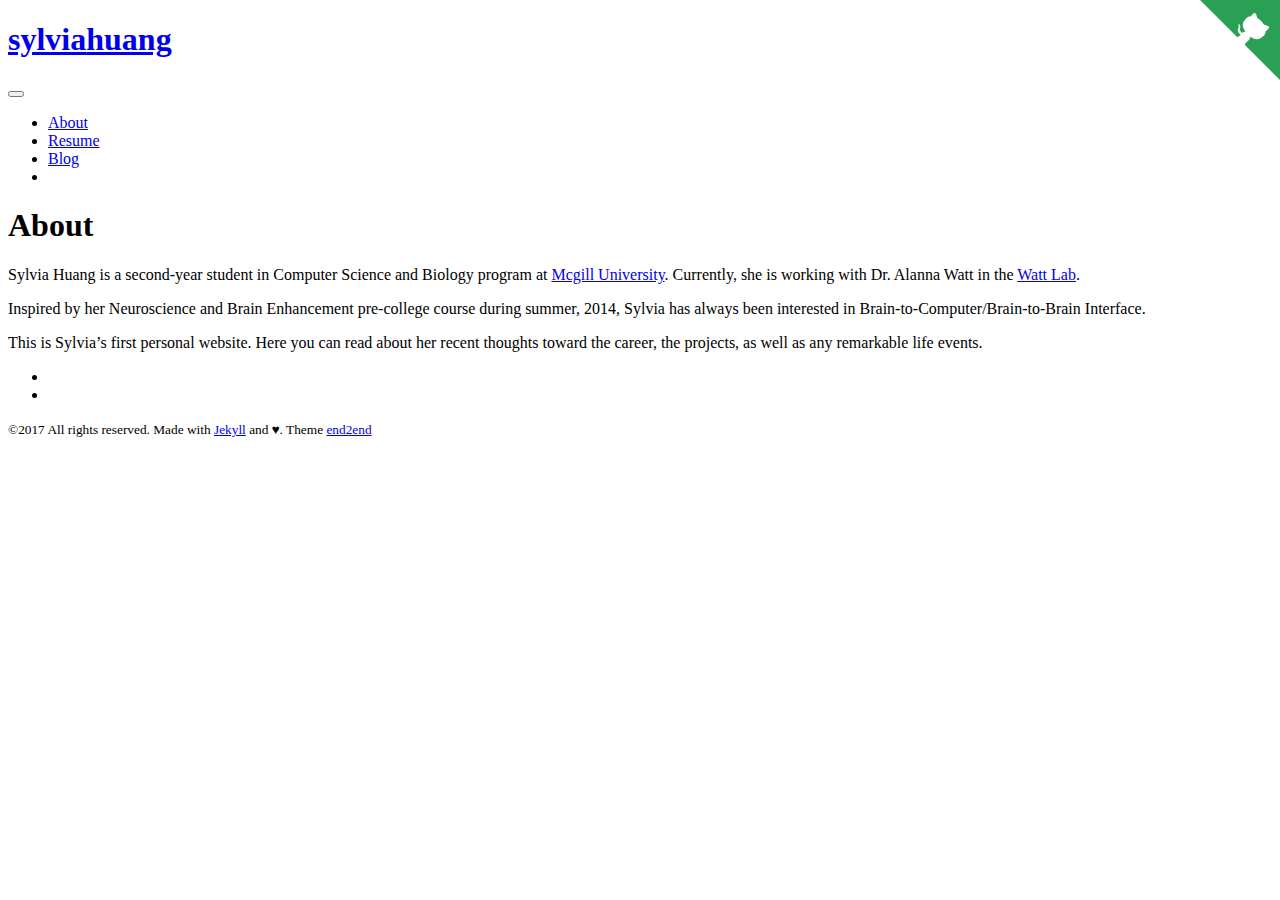
==== about/index.html @ 9a21bc24 "Site updated at 2017-01-23 20:07:43 UTC" ====
<!DOCTYPE html>
<html>
    <head>
    <meta charset="utf-8">
    <meta http-equiv="X-UA-Compatible" content="IE=edge">
    <meta name="viewport" content="width=device-width, initial-scale=1">

    <title>About</title>
    <meta name="description" content="Personal website of Sylvia">

    <link rel="stylesheet" href="/sylhuang.github.io/css/main.css">
    <link rel="canonical" href="http://sylhuang.github.io/sylhuang.github.io/about/">
    <link rel="alternate" type="application/rss+xml" title="Sylvia Huang" href="http://sylhuang.github.io/sylhuang.github.io/feed.xml" />
  </head>

  <body>
    <script>
  (function(i,s,o,g,r,a,m){i['GoogleAnalyticsObject']=r;i[r]=i[r]||function(){
  (i[r].q=i[r].q||[]).push(arguments)},i[r].l=1*new Date();a=s.createElement(o),
  m=s.getElementsByTagName(o)[0];a.async=1;a.src=g;m.parentNode.insertBefore(a,m)
  })(window,document,'script','//www.google-analytics.com/analytics.js','ga');

  ga('create', '', 'auto');
  ga('send', 'pageview');
</script>

    <main>
      <header class="site-header">
  <div class="container">
    <h1><a href="/sylhuang.github.io/">sylvia<span>huang</span></a></h1>

    <button type="button" class="sliding-panel-button">
      <span></span>
      <span></span>
      <span></span>
    </button>

    <nav class="navbar sliding-panel-content">
      <ul>
        
          <li><a href="/sylhuang.github.io/about" title="About">About</a></li>
        
          <li><a href="/sylhuang.github.io/resume" title="Resume">Resume</a></li>
        
          <li><a href="/sylhuang.github.io/blog" title="Blog">Blog</a></li>
        
        <li><a href="/sylhuang.github.io/feed.xml" target="_blank"><i class="icon icon-feed"></i></a></li>
      </ul>
    </nav>
  </div>
</header>

<div class="sliding-panel-fade-screen"></div>


      <div class="container">
        <article role="article" class="page card">

  <header class="post-header">
    <h1 class="post-title">About</h1>
  </header>

  <div class="post-content">
    <p>Sylvia Huang is a second-year student in Computer Science and Biology program at <a href="http://www.mcgill.ca/">Mcgill University</a>. Currently, she is working with Dr. Alanna Watt in the <a href="http://biology.mcgill.ca/faculty/watt/">Watt Lab</a>.</p>

<p>Inspired by her Neuroscience and Brain Enhancement pre-college course during summer, 2014, Sylvia has always been interested in Brain-to-Computer/Brain-to-Brain Interface.</p>

<p>This is Sylvia’s first personal website. Here you can read about her recent thoughts toward the career, the projects, as well as any remarkable life events.</p>


  </div>

</article>

      </div>

      <footer class="site-footer">
  <div class="container">
    <ul class="social">
  <li><a href="http://github.com/sylhuang" target="_blank"><i class="icon icon-github"></i></a></li>
  <!--<li><a href="" target="_blank"><i class="icon icon-twitter"></i></a></li> -->
  <li><a href="http://facebook.com/qianyu.huang.10" target="_blank"><i class="icon icon-facebook"></i></a></li>
  <!--
  <li><a href="" target="_blank"><i class="icon icon-linkedin"></i></a></li>
  -->
</ul>
    <p class="txt-medium-gray">
      <small>&copy;2017 All rights reserved. Made with <a href="http://jekyllrb.com/" target="_blank">Jekyll</a> and ♥. Theme <a href="https://github.com/nandomoreirame/end2end" target="_blank"> end2end</a></small>
    </p>
  </div>
</footer>


      <a href="http://github.com/sylhuang/sylhuang.github.io" target="_blank" class="github-corner"><svg width="80" height="80" viewBox="0 0 250 250" style="fill:#29a053; color:#fff; position: absolute; top: 0; border: 0; right: 0;"><path d="M0,0 L115,115 L130,115 L142,142 L250,250 L250,0 Z"></path><path d="M128.3,109.0 C113.8,99.7 119.0,89.6 119.0,89.6 C122.0,82.7 120.5,78.6 120.5,78.6 C119.2,72.0 123.4,76.3 123.4,76.3 C127.3,80.9 125.5,87.3 125.5,87.3 C122.9,97.6 130.6,101.9 134.4,103.2" fill="currentColor" style="transform-origin: 130px 106px;" class="octo-arm"></path><path d="M115.0,115.0 C114.9,115.1 118.7,116.5 119.8,115.4 L133.7,101.6 C136.9,99.2 139.9,98.4 142.2,98.6 C133.8,88.0 127.5,74.4 143.8,58.0 C148.5,53.4 154.0,51.2 159.7,51.0 C160.3,49.4 163.2,43.6 171.4,40.1 C171.4,40.1 176.1,42.5 178.8,56.2 C183.1,58.6 187.2,61.8 190.9,65.4 C194.5,69.0 197.7,73.2 200.1,77.6 C213.8,80.2 216.3,84.9 216.3,84.9 C212.7,93.1 206.9,96.0 205.4,96.6 C205.1,102.4 203.0,107.8 198.3,112.5 C181.9,128.9 168.3,122.5 157.7,114.1 C157.9,116.9 156.7,120.9 152.7,124.9 L141.0,136.5 C139.8,137.7 141.6,141.9 141.8,141.8 Z" fill="currentColor" class="octo-body"></path></svg></a>

      <script src="//code.jquery.com/jquery-1.11.3.min.js"></script>
      <script>
      $(document).ready(function() {
        $('.sliding-panel-button,.sliding-panel-fade-screen,.sliding-panel-close').on('click touchstart',function (e) {
          $('.sliding-panel-content,.sliding-panel-fade-screen').toggleClass('is-visible');
          e.preventDefault();
        });
      });
      </script>
    </main>
  </body>
</html>
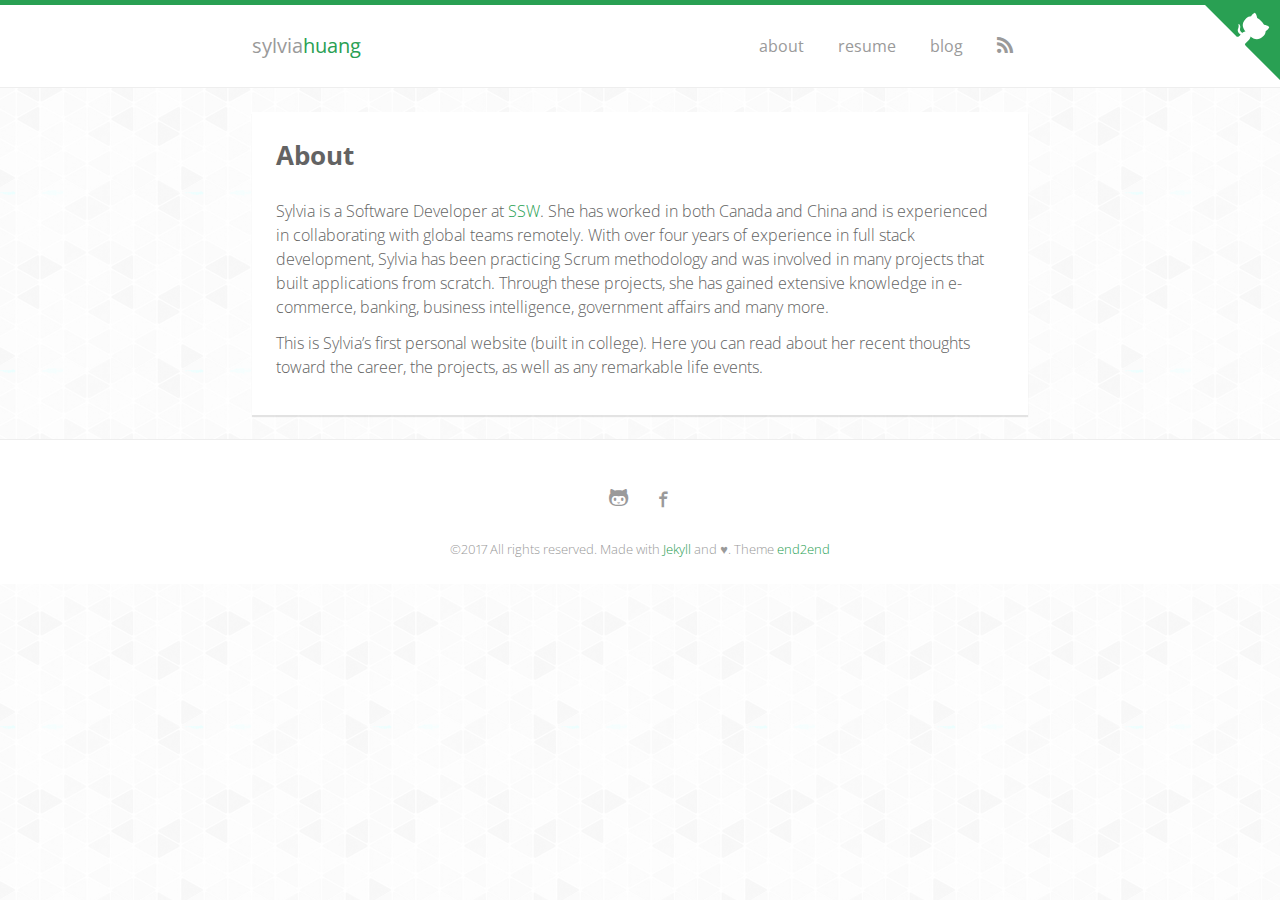
==== commit 089db5cb: "update link" ====
--- a/about/index.html
+++ b/about/index.html
@@ -8,9 +8,9 @@
     <title>About</title>
     <meta name="description" content="Personal website of Sylvia">
 
-    <link rel="stylesheet" href="/sylhuang.github.io/css/main.css">
-    <link rel="canonical" href="http://sylhuang.github.io/sylhuang.github.io/about/">
-    <link rel="alternate" type="application/rss+xml" title="Sylvia Huang" href="http://sylhuang.github.io/sylhuang.github.io/feed.xml" />
+    <link rel="stylesheet" href="/css/main.css">
+    <link rel="canonical" href="http://sylhuang.github.io/about/">
+    <link rel="alternate" type="application/rss+xml" title="Sylvia Huang" href="http://sylhuang.github.io/feed.xml" />
   </head>
 
   <body>
@@ -27,7 +27,7 @@
     <main>
       <header class="site-header">
   <div class="container">
-    <h1><a href="/sylhuang.github.io/">sylvia<span>huang</span></a></h1>
+    <h1><a href="/">sylvia<span>huang</span></a></h1>
 
     <button type="button" class="sliding-panel-button">
       <span></span>
@@ -38,13 +38,13 @@
     <nav class="navbar sliding-panel-content">
       <ul>
         
-          <li><a href="/sylhuang.github.io/about" title="About">About</a></li>
+          <li><a href="/about" title="About">About</a></li>
         
-          <li><a href="/sylhuang.github.io/resume" title="Resume">Resume</a></li>
+          <li><a href="/resume" title="Resume">Resume</a></li>
         
-          <li><a href="/sylhuang.github.io/blog" title="Blog">Blog</a></li>
+          <li><a href="/blog" title="Blog">Blog</a></li>
         
-        <li><a href="/sylhuang.github.io/feed.xml" target="_blank"><i class="icon icon-feed"></i></a></li>
+        <li><a href="/feed.xml" target="_blank"><i class="icon icon-feed"></i></a></li>
       </ul>
     </nav>
   </div>
@@ -61,11 +61,9 @@
   </header>
 
   <div class="post-content">
-    <p>Sylvia Huang is a second-year student in Computer Science and Biology program at <a href="http://www.mcgill.ca/">Mcgill University</a>. Currently, she is working with Dr. Alanna Watt in the <a href="http://biology.mcgill.ca/faculty/watt/">Watt Lab</a>.</p>
+    <p>Sylvia is a Software Developer at <a href="https://ssw.com.au/">SSW</a>. She has worked in both Canada and China and is experienced in collaborating with global teams remotely. With over four years of experience in full stack development, Sylvia has been practicing Scrum methodology and was involved in many projects that built applications from scratch. Through these projects, she has gained extensive knowledge in e-commerce, banking, business intelligence, government affairs and many more.</p>
 
-<p>Inspired by her Neuroscience and Brain Enhancement pre-college course during summer, 2014, Sylvia has always been interested in Brain-to-Computer/Brain-to-Brain Interface.</p>
-
-<p>This is Sylvia’s first personal website. Here you can read about her recent thoughts toward the career, the projects, as well as any remarkable life events.</p>
+<p>This is Sylvia’s first personal website (built in college). Here you can read about her recent thoughts toward the career, the projects, as well as any remarkable life events.</p>
 
 
   </div>
@@ -91,7 +89,7 @@
 </footer>
 
 
-      <a href="http://github.com/sylhuang/sylhuang.github.io" target="_blank" class="github-corner"><svg width="80" height="80" viewBox="0 0 250 250" style="fill:#29a053; color:#fff; position: absolute; top: 0; border: 0; right: 0;"><path d="M0,0 L115,115 L130,115 L142,142 L250,250 L250,0 Z"></path><path d="M128.3,109.0 C113.8,99.7 119.0,89.6 119.0,89.6 C122.0,82.7 120.5,78.6 120.5,78.6 C119.2,72.0 123.4,76.3 123.4,76.3 C127.3,80.9 125.5,87.3 125.5,87.3 C122.9,97.6 130.6,101.9 134.4,103.2" fill="currentColor" style="transform-origin: 130px 106px;" class="octo-arm"></path><path d="M115.0,115.0 C114.9,115.1 118.7,116.5 119.8,115.4 L133.7,101.6 C136.9,99.2 139.9,98.4 142.2,98.6 C133.8,88.0 127.5,74.4 143.8,58.0 C148.5,53.4 154.0,51.2 159.7,51.0 C160.3,49.4 163.2,43.6 171.4,40.1 C171.4,40.1 176.1,42.5 178.8,56.2 C183.1,58.6 187.2,61.8 190.9,65.4 C194.5,69.0 197.7,73.2 200.1,77.6 C213.8,80.2 216.3,84.9 216.3,84.9 C212.7,93.1 206.9,96.0 205.4,96.6 C205.1,102.4 203.0,107.8 198.3,112.5 C181.9,128.9 168.3,122.5 157.7,114.1 C157.9,116.9 156.7,120.9 152.7,124.9 L141.0,136.5 C139.8,137.7 141.6,141.9 141.8,141.8 Z" fill="currentColor" class="octo-body"></path></svg></a>
+      <a href="http://github.com/sylhuang" target="_blank" class="github-corner"><svg width="80" height="80" viewBox="0 0 250 250" style="fill:#29a053; color:#fff; position: absolute; top: 0; border: 0; right: 0;"><path d="M0,0 L115,115 L130,115 L142,142 L250,250 L250,0 Z"></path><path d="M128.3,109.0 C113.8,99.7 119.0,89.6 119.0,89.6 C122.0,82.7 120.5,78.6 120.5,78.6 C119.2,72.0 123.4,76.3 123.4,76.3 C127.3,80.9 125.5,87.3 125.5,87.3 C122.9,97.6 130.6,101.9 134.4,103.2" fill="currentColor" style="transform-origin: 130px 106px;" class="octo-arm"></path><path d="M115.0,115.0 C114.9,115.1 118.7,116.5 119.8,115.4 L133.7,101.6 C136.9,99.2 139.9,98.4 142.2,98.6 C133.8,88.0 127.5,74.4 143.8,58.0 C148.5,53.4 154.0,51.2 159.7,51.0 C160.3,49.4 163.2,43.6 171.4,40.1 C171.4,40.1 176.1,42.5 178.8,56.2 C183.1,58.6 187.2,61.8 190.9,65.4 C194.5,69.0 197.7,73.2 200.1,77.6 C213.8,80.2 216.3,84.9 216.3,84.9 C212.7,93.1 206.9,96.0 205.4,96.6 C205.1,102.4 203.0,107.8 198.3,112.5 C181.9,128.9 168.3,122.5 157.7,114.1 C157.9,116.9 156.7,120.9 152.7,124.9 L141.0,136.5 C139.8,137.7 141.6,141.9 141.8,141.8 Z" fill="currentColor" class="octo-body"></path></svg></a>
 
       <script src="//code.jquery.com/jquery-1.11.3.min.js"></script>
       <script>
--- a/css/main.css
+++ b/css/main.css
@@ -0,0 +1,5 @@
+/*!
+ * end2end - jekyll theme free
+ * https://github.com/nandomoreirame/end2end
+ * MIT License
+ */@import url("//fonts.googleapis.com/css?family=Open+Sans:400,300,700");html{box-sizing:border-box}*,*::after,*::before{box-sizing:inherit}html,body,div,span,applet,object,iframe,h1,h2,h3,h4,h5,h6,p,blockquote,pre,a,abbr,acronym,address,big,cite,code,del,dfn,em,img,ins,kbd,q,s,samp,small,strike,strong,sub,sup,tt,var,b,u,i,center,dl,dt,dd,ol,ul,li,fieldset,form,label,legend,table,caption,tbody,tfoot,thead,tr,th,td,article,aside,canvas,details,embed,figure,figcaption,footer,header,hgroup,menu,nav,output,ruby,section,summary,time,mark,audio,video{margin:0;padding:0;border:0;font-size:100%;font:inherit;vertical-align:baseline}article,aside,details,figcaption,figure,footer,header,hgroup,menu,nav,section{display:block}body{line-height:1}ol,ul{list-style:none}blockquote,q{quotes:none}blockquote:before,blockquote:after,q:before,q:after{content:'';content:none}table{border-collapse:collapse;border-spacing:0}.btn,.sliding-panel-button{appearance:none;background-color:#29a053;border:0;border-radius:3px;color:#fff;cursor:pointer;display:inline-block;font-family:"Open Sans","Helvetica Neue","Helvetica","Roboto","Arial",sans-serif;font-size:1em;-webkit-font-smoothing:antialiased;font-weight:600;line-height:1;padding:.75em 1.5em;text-decoration:none;transition:background-color .2s ease;user-select:none;vertical-align:middle;white-space:nowrap}.btn:hover,.sliding-panel-button:hover,.btn:focus,.sliding-panel-button:focus{background-color:#218042;color:#fff}.btn:disabled,.sliding-panel-button:disabled{cursor:not-allowed;opacity:0.5}.btn:disabled:hover,.sliding-panel-button:disabled:hover{background-color:#29a053}fieldset{background-color:#f7f7f7;border:1px solid #dedede;margin:0 0 .75em;padding:1.5em}input,label,select{display:block;font-family:"Open Sans","Helvetica Neue","Helvetica","Roboto","Arial",sans-serif;font-size:1em}label{font-weight:600;margin-bottom:.375em}label.required::after{content:"*"}label abbr{display:none}input[type="color"],input[type="date"],input[type="datetime"],input[type="datetime-local"],input[type="email"],input[type="month"],input[type="number"],input[type="password"],input[type="search"],input[type="tel"],input[type="text"],input[type="time"],input[type="url"],input[type="week"],input:not([type]),textarea,select[multiple=multiple]{background-color:#fff;border:1px solid #dedede;border-radius:3px;box-shadow:inset 0 1px 3px rgba(0,0,0,0.06);box-sizing:border-box;font-family:"Open Sans","Helvetica Neue","Helvetica","Roboto","Arial",sans-serif;font-size:1em;margin-bottom:.75em;padding:.5em;transition:border-color .2s ease;width:100%}input[type="color"]:hover,input[type="date"]:hover,input[type="datetime"]:hover,input[type="datetime-local"]:hover,input[type="email"]:hover,input[type="month"]:hover,input[type="number"]:hover,input[type="password"]:hover,input[type="search"]:hover,input[type="tel"]:hover,input[type="text"]:hover,input[type="time"]:hover,input[type="url"]:hover,input[type="week"]:hover,input:not([type]):hover,textarea:hover,select[multiple=multiple]:hover{border-color:#b2b2b2}input[type="color"]:focus,input[type="date"]:focus,input[type="datetime"]:focus,input[type="datetime-local"]:focus,input[type="email"]:focus,input[type="month"]:focus,input[type="number"]:focus,input[type="password"]:focus,input[type="search"]:focus,input[type="tel"]:focus,input[type="text"]:focus,input[type="time"]:focus,input[type="url"]:focus,input[type="week"]:focus,input:not([type]):focus,textarea:focus,select[multiple=multiple]:focus{border-color:#29a053;box-shadow:inset 0 1px 3px rgba(0,0,0,0.06),0 0 5px rgba(36,140,72,0.7);outline:none}input[type="color"]:disabled,input[type="date"]:disabled,input[type="datetime"]:disabled,input[type="datetime-local"]:disabled,input[type="email"]:disabled,input[type="month"]:disabled,input[type="number"]:disabled,input[type="password"]:disabled,input[type="search"]:disabled,input[type="tel"]:disabled,input[type="text"]:disabled,input[type="time"]:disabled,input[type="url"]:disabled,input[type="week"]:disabled,input:not([type]):disabled,textarea:disabled,select[multiple=multiple]:disabled{background-color:#f2f2f2;cursor:not-allowed}input[type="color"]:disabled:hover,input[type="date"]:disabled:hover,input[type="datetime"]:disabled:hover,input[type="datetime-local"]:disabled:hover,input[type="email"]:disabled:hover,input[type="month"]:disabled:hover,input[type="number"]:disabled:hover,input[type="password"]:disabled:hover,input[type="search"]:disabled:hover,input[type="tel"]:disabled:hover,input[type="text"]:disabled:hover,input[type="time"]:disabled:hover,input[type="url"]:disabled:hover,input[type="week"]:disabled:hover,input:not([type]):disabled:hover,textarea:disabled:hover,select[multiple=multiple]:disabled:hover{border:1px solid #dedede}textarea{resize:vertical}input[type="search"]{appearance:none}input[type="checkbox"],input[type="radio"]{display:inline;margin-right:.375em}input[type="checkbox"]+label,input[type="radio"]+label{display:inline-block}input[type="file"]{margin-bottom:.75em;width:100%}select{margin-bottom:1.5em;max-width:100%;width:auto}ul,ol{margin:0;padding:0;list-style-position:inside;padding-left:25px}dl{margin-bottom:.75em}dl dt{font-weight:bold;margin-top:.75em}dl dd{margin:0}table{border-collapse:collapse;font-feature-settings:"kern", "liga", "tnum";margin:.75em 0;table-layout:fixed;width:100%}th{border-bottom:1px solid #a7a7a7;font-weight:600;padding:.75em 0;text-align:left}td{border-bottom:1px solid #dedede;padding:.75em 0}tr,td,th{vertical-align:middle}body{color:#636363;font-family:"Open Sans","Helvetica Neue","Helvetica","Roboto","Arial",sans-serif;font-feature-settings:"kern", "liga", "pnum";font-size:1em;font-weight:400;line-height:1.5}h1,h2,h3,h4,h5,h6{font-family:"Open Sans","Helvetica Neue","Helvetica","Roboto","Arial",sans-serif;font-size:1em;line-height:1.2;font-weight:700;margin:0 0 .75em}h1{font-size:1.875rem}h2{font-size:1.625rem}h3{font-size:1.5rem}h4{font-size:1.25rem}h5,h6{font-size:1rem}p{margin:0 0 .75em;font-weight:300}em{font-style:italic}small{font-size:80%}a{color:#29a053;text-decoration:none;-webkit-transition:color .2s ease;-moz-transition:color .2s ease;transition:color .2s ease}a:active,a:focus,a:hover{color:#1f783e}hr{border-bottom:1px solid #dedede;border-left:0;border-right:0;border-top:0;margin:1.5em 0}img,picture{margin:0;max-width:100%}code{background:none;border-radius:0;border:none;font-family:"Courier New", monospace;font-size:0.9em;margin:0;padding:0 5px;background-color:#ededed}pre{-webkit-overflow-scrolling:touch;font-family:"Courier New", monospace;font-size:0.9em;margin:0}pre code{line-height:1.75em}.txt-primary{color:#29a053}.txt-white{color:#fff}.txt-black{color:#000}.txt-blue{color:#477dca}.txt-dark-gray{color:#232323}.txt-medium-gray{color:#9a9a9a}.txt-light-gray{color:#dedede}.txt-left{text-align:left}.txt-right{text-align:right}.txt-center{text-align:center}.txt-justify{text-align:justify}.word-wrap{overflow-wrap:break-word;word-wrap:break-word;word-break:break-all}.dot{border-radius:50%}blockquote{background:#f9f9f9;border-left:10px solid #ccc;margin:1.5em 10px;padding:0.5em 10px;quotes:"“" "”" "‘" "’"}blockquote:before{color:#ccc;content:open-quote;font-size:4em;line-height:0.1em;margin-right:0.25em;vertical-align:-0.4em}blockquote p{display:inline}.site-header::after,.social::after,.pagination::after,.highlight::after{clear:both;content:"";display:table}html,body{min-height:100%;height:100%}body{border-top:5px solid #29a053;background:#fff url("../images/bg-pattern.png")}.container{max-width:800px;margin-left:auto;margin-right:auto;padding-left:.75em;padding-right:.75em}.container::after{clear:both;content:"";display:table}.card,.post-list .post{background-color:#fff;box-shadow:0 2px 1px rgba(0,0,0,0.1);margin:0 0 1.5em;padding:1.5em .75em}@media screen and (min-width: 480px){.card,.post-list .post{padding:1.5em}}.site-header{background-color:#fff;padding:1.5em 0;margin-bottom:1.5em;border-bottom:1px solid rgba(222,222,222,0.5)}.site-header h1{margin:0;padding:5px 0;float:left;font-weight:400;font-size:1.25rem}.site-header h1 span{color:#29a053}.site-header h1,.site-header a{text-transform:lowercase}.site-header .navbar{float:right}.site-header a{color:#9a9a9a}.site-header a:hover,.site-header a:focus,.site-header a:active{color:#232323}@media screen and (max-width: 480px){.site-header .container{padding-left:1.5em;padding-right:1.5em}}.sliding-panel-button{float:right;padding:5px;margin:0 3.75em 0 0}.sliding-panel-button span{width:30px;display:block;height:3px;border-radius:2px;background:#fff;margin:3px 0}@media screen and (min-width: 480px){.sliding-panel-button{display:none}}@media screen and (max-width: 480px){.sliding-panel-content{border-top:5px solid #29a053;position:fixed;top:0;right:auto;bottom:0;left:0;height:100%;width:220px;-webkit-transform:translateX(-100%);-moz-transform:translateX(-100%);-ms-transform:translateX(-100%);-o-transform:translateX(-100%);transform:translateX(-100%);-webkit-transition:all 0.25s linear;-moz-transition:all 0.25s linear;transition:all 0.25s linear;background:#fff;-webkit-overflow-scrolling:touch;overflow-y:auto;z-index:999999}.sliding-panel-content.is-visible{-webkit-transform:translateX(0);-moz-transform:translateX(0);-ms-transform:translateX(0);-o-transform:translateX(0);transform:translateX(0)}.sliding-panel-fade-screen{position:fixed;top:0;right:0;bottom:0;left:0;-webkit-transition:all 0.15s ease-out 0s;-moz-transition:all 0.15s ease-out 0s;transition:all 0.15s ease-out 0s;background:#000;opacity:0;visibility:hidden;z-index:9999}.sliding-panel-fade-screen.is-visible{opacity:0.4;visibility:visible}.sliding-panel-close{cursor:pointer}}.navbar li,.navbar a{display:inline-block}.navbar a{padding:5px 15px}@media screen and (max-width: 600px){.navbar a{padding:5px 10px}}@media screen and (max-width: 480px){.navbar li,.navbar a{display:block;text-align:center}.navbar li{border-bottom:1px solid #f2f2f2}.navbar a{padding:15px 0}}.btn.btn-ghost,.btn-ghost.sliding-panel-button{background-color:transparent;border:2px solid #29a053;color:#29a053;margin-bottom:2px}.btn.disabled,.disabled.sliding-panel-button,.btn[disabled],[disabled].sliding-panel-button,fieldset[disabled] .btn,fieldset[disabled] .sliding-panel-button{cursor:not-allowed;filter:alpha(opacity=65);-webkit-box-shadow:none;box-shadow:none;opacity:.65}body.home{width:100%;display:table}.hero{text-align:center;display:table-cell;vertical-align:middle}.hero-inner{text-align:center;display:inline-block;padding:1.5em}.hero-inner .dot{padding:5px;border:1px solid #dedede}.hero-inner h1{margin-top:.7em;font-size:2.5rem}.hero-inner h3{font-size:1.25rem;margin:.8em 0 1.2em}@media screen and (min-width: 600px){.hero-inner h3{font-size:1.5rem}}.hero-inner h3,.hero-inner em{font-weight:300}.hero-inner em{color:#29a053}.hero-inner strong{font-weight:700}.post{padding:1.5em 0}.post-header{margin-bottom:1.5em}.post-title{font-size:1.625rem;margin-bottom:0;line-height:1.5em}.post-list .post a{color:#636363}.post-list .post a:hover,.post-list .post a:active,.post-list .post a:focus{color:#29a053}.social{padding:1.5em 0}.social li{display:inline-block;padding:0 .6em}.social a{color:#9a9a9a}.social a:hover,.social a:active,.social a:focus{color:#29a053}.social i{font-size:1.2em}.pagination{text-align:center;margin:2em 0}.pagination li{padding:0 .4em}.pagination li,.pagination a,.pagination span{display:inline-block}.pagination a,.pagination span{line-height:1.2em;font-size:.75rem}.pagination .btn,.pagination .sliding-panel-button{color:#636363;border-color:rgba(222,222,222,0.8)}.pagination span{color:#aaa;font-style:italic}.site-footer{background-color:#fff;border-top:1px solid rgba(222,222,222,0.5);padding:1.5em;text-align:center}.site-footer p{margin:0}.github-corner:hover .octo-arm{animation:octocat-wave 560ms ease-in-out}@keyframes octocat-wave{0%,100%{transform:rotate(0)}20%,60%{transform:rotate(-25deg)}40%,80%{transform:rotate(10deg)}}@media (max-width: 500px){.github-corner:hover .octo-arm{animation:none}.github-corner .octo-arm{animation:octocat-wave 560ms ease-in-out}}@font-face{font-family:"end2end-icons";src:url("../fonts/end2end-icons.eot?vs69d0");src:url("../fonts/end2end-icons.eot?vs69d0#iefix") format("embedded-opentype"),url("../fonts/end2end-icons.ttf?vs69d0") format("truetype"),url("../fonts/end2end-icons.woff?vs69d0") format("woff"),url("../fonts/end2end-icons.svg?vs69d0#end2end-icons") format("svg");font-weight:normal;font-style:normal}.icon{font-family:"end2end-icons" !important;speak:none;font-style:normal;font-weight:normal;font-variant:normal;text-transform:none;line-height:1;-webkit-font-smoothing:antialiased;-moz-osx-font-smoothing:grayscale}.icon-home:before{content:""}.icon-comments:before{content:""}.icon-comment-o:before{content:""}.icon-comments-o:before{content:""}.icon-search:before{content:""}.icon-share:before{content:""}.icon-google-plus:before{content:""}.icon-facebook:before{content:""}.icon-facebook-rounded:before{content:""}.icon-twitter:before{content:""}.icon-twitter-rounded:before{content:""}.icon-feed:before{content:""}.icon-github:before{content:""}.icon-linkedin:before{content:""}.highlight{padding:0;margin-top:1.2em;margin-bottom:1.2em}.highlight,.highlight .hll,.highlight pre,.highlight code{background-color:#272822 !important;border:none}.highlight pre{margin:0;padding:1.3em;white-space:pre;line-height:23px;overflow-x:auto;margin-bottom:0;word-break:inherit;word-wrap:inherit}.highlight pre,.highlight pre code{color:#eeffdd}.highlight pre code{white-space:pre;padding:0 !important}.highlight pre code *{white-space:nowrap}.highlight .c{color:#75715e}.highlight .err{color:#f2f1f2}.highlight .k{color:#66d9ef}.highlight .l{color:#ae81ff}.highlight .n{color:#f8f8f2}.highlight .o{color:#f92672}.highlight .p{color:#f8f8f2}.highlight .cm{color:#75715e}.highlight .cp{color:#75715e}.highlight .c1{color:#75715e}.highlight .cs{color:#75715e}.highlight .ge{font-style:italic}.highlight .gs{font-weight:bold}.highlight .kc{color:#66d9ef}.highlight .kd{color:#66d9ef}.highlight .kn{color:#f92672}.highlight .kp{color:#66d9ef}.highlight .kr{color:#66d9ef}.highlight .kt{color:#66d9ef}.highlight .ld{color:#e6db74}.highlight .m{color:#ae81ff}.highlight .s{color:#e6db74}.highlight .na{color:#a6e22e}.highlight .nb{color:#f8f8f2}.highlight .nc{color:#a6e22e}.highlight .no{color:#66d9ef}.highlight .nd{color:#a6e22e}.highlight .ni{color:#f8f8f2}.highlight .ne{color:#a6e22e}.highlight .nf{color:#a6e22e}.highlight .nl{color:#f8f8f2}.highlight .nn{color:#f8f8f2}.highlight .nx{color:#a6e22e}.highlight .py{color:#f8f8f2}.highlight .nt{color:#f92672}.highlight .nv{color:#f8f8f2}.highlight .ow{color:#f92672}.highlight .w{color:#f8f8f2}.highlight .mf{color:#ae81ff}.highlight .mh{color:#ae81ff}.highlight .mi{color:#ae81ff}.highlight .mo{color:#ae81ff}.highlight .sb{color:#e6db74}.highlight .sc{color:#e6db74}.highlight .sd{color:#e6db74}.highlight .s2{color:#e6db74}.highlight .se{color:#ae81ff}.highlight .sh{color:#e6db74}.highlight .si{color:#e6db74}.highlight .sx{color:#e6db74}.highlight .sr{color:#e6db74}.highlight .s1{color:#e6db74}.highlight .ss{color:#e6db74}.highlight .bp{color:#f8f8f2}.highlight .vc{color:#f8f8f2}.highlight .vg{color:#f8f8f2}.highlight .vi{color:#f8f8f2}.highlight .il{color:#ae81ff}.highlight .gu{color:#75715e}.highlight .gd{color:#f92672}.highlight .gi{color:#a6e22e}
